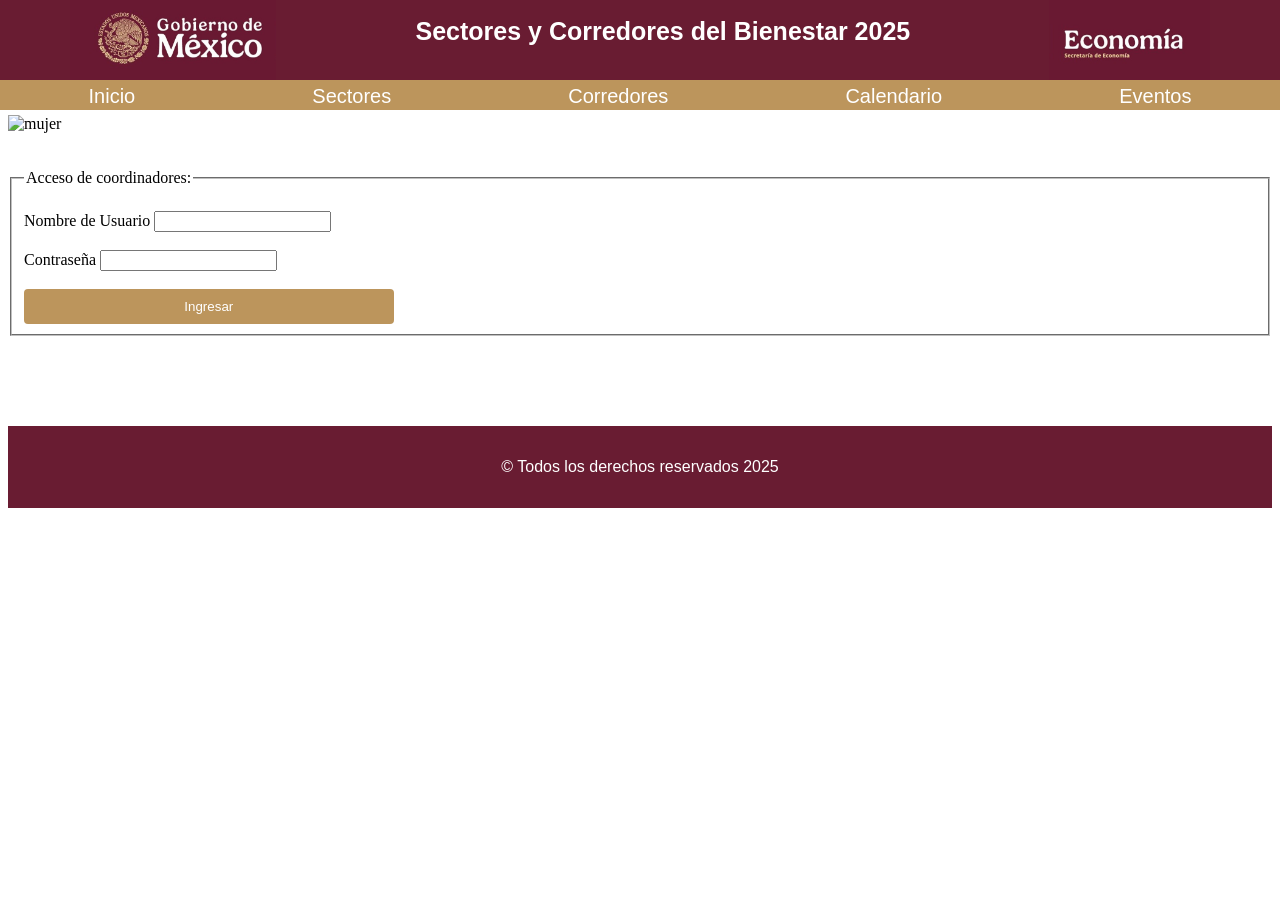
==== formulario_sectores.html @ 7ccd009d "Add files via upload" ====
<!DOCTYPE html>
<html>
  <head>
      <meta charset="UTF-8">
      <title>Formulario ok</title>
      <link rel="stylesheet" href="formulario_sectores.css">
  </head>
  
<body>

        
     <header class="prueba cabeceraprincipal">
      <div class="prueba cabecera">      
          <div class="sectores espacio"><img src=logo_gob.jpg height=100% width=100% alt="logo de se"/></div>
          <div class="prueba titulo"> <h1 class="sectores">  Sectores y Corredores del Bienestar 2025 </h1></div>
          <div class="prueba objetos"><img src=logo_economia.jpg height=100% width=100% alt="logo de se"/></div>
          </div>
            
      <div class="prueba botonesnavegacion">
          <nav class="navegacion">
          <a href="formulario_sectores.html">Inicio</a>
          <a href="https://www.gob.mx/se/articulos/el-programa-sectorial-de-economia-2020-2024-fomentara-el-desarrollo-economico-y-contribuira-al-bienestar-de-la-sociedad-mexicana?idiom=es#:~:text=Con%20el%20Programa%20Sectorial%20de,Contesta%20nuestra%20encuesta%20de%20satisfacci%C3%B3n.">Sectores</a>
          <a href="https://www.gob.mx/se/prensa/secretaria-de-economia-acuerda-con-gobiernos-estatales-impulsar-corredores-del-bienestar">Corredores</a>
          <a href="https://calendarioescolar.sep.gob.mx/">Calendario</a>
          <a href="https://www.gob.mx/se/documentos/eventos-en-la-secretaria-de-economia">Eventos</a>
          </nav>
      </div>
    
     </header>
     


      <div class="fondo">
            <img src="mujer.jpg" height=100% width=100% alt="mujer"/>
      </div>
     
     
      <br><br>
      
      
      <div>
        
        
      	<form>
      			<fieldset>
      				<legend>Acceso de coordinadores:</legend>  <br>
      				<label for "name"> Nombre de Usuario </label>
      					<input type="text" id="name" name="name"/> <br/> <br>
      				<label for="passs"> Contraseña </label> 
      					<input type="Password" id="pass" name="pass"/> <br/> <br>
      				<!--<input type="submit" value="Enviar"> <a href="#">Enviar</a> -->
      				<a href="formulario_sectores_menu.html"><input type="button" value="Ingresar"></a>
      				</form>
      				
      				<br>
      		
      			</fieldset>
      	</form>
      	<br><br><br><br><br>
      
      </div>
     
     
      <footer>
       <p>&copy; Todos los derechos reservados 2025 </p>
      </footer>
  
</body>
</html>
---- formulario_sectores.css ----
/*.prueba{
  border: 1px solid red;
}*/

.header{
  position: relative;
  width: 100%;
  background-color:#BC955C ;
}


.sectores{
  font-family: "Arial" ;
  color: white ;
  font-size: 25px;
  font-weight: bold;
  align-content: center;
}

.cabecera{
  height: 5rem;
  display: flex;
  justify-content: space-around;
  background-color: #691C32;
 
}

.cabeceraprincipal{
  display: flex;
  flex-direction: column;
  position: absolute;
  width: 100%;
  top:0px;
  left: 0px;
  right: 0px;
  
  
}

.botonesnavegacion{
  height: 30px;
  width:100%;
  color: white;
  background-color: #BC955C ;
}

.navegacion{
  display: flex;
  justify-content: space-around;
  margin-top: 5px;
}

a{
  text-decoration: none;
  color: black;
}

.navegacion a {
  color: white;
  font-family: Arial;
  font-size: 20px;
}

.fondo{
    position: relative;
    display: flex;
    justify-content: flex-start;
    flex-wrap: wrap; 
    margin-top: 115px; /*con esta parte dimos estapcio para que se acomodara el tunell de libros y no se superponga al header*/
    margin-bottom: 0px;
    width: 100%;
    
}



footer {
    text-align: center;
    background-color: #691C32;
    color: white;
    padding: 1rem 0;
    position: relative; /*Probar cambiando a relative*/
    bottom: 0;
    width: 100%;
    margin-bottom: 0.8rem;
    
    font-family: Arial;
}



.lista_tareas{
  align-items: center;
  display: flex;
  flex-direction: column;
  position: relative;
  width: 100%;
  top:0px;
  left: 0px;
  right: 0px;
  font-family: arial;
  font-size: 15px;
  font-weight: bold;
}

.centro{
  position: relative;
  display: flex;
  justify-content: flex-start;
  flex-wrap: wrap; 
  margin-top: 115px; /*con esta parte dimos estapcio para que se acomodara el tunell de libros y no se superponga al header*/
  margin-bottom: 0px;
  width: 100%;  
}


/*actividad auxuliar se usa para dar espacio al anuncio de que la informacion fue cargada correctamente, especificamente en margin-top*/
.actividad_auxiliar{
  position: relative;
  display: flex;
  justify-content: flex-start;
  flex-wrap: wrap; 
  margin-top: 50px; /*con esta parte dimos estapcio para que se acomodara el tunell de libros y no se superponga al header*/
  margin-bottom: 0px;
  width: 100%;  
}


.custom-hr {
    border: none;               /* Quita el borde predeterminado */
    height: 3px;                /* Establece el grosor del HR */
    background-color: #BC955C;  /* Establece el color del HR */
    margin: 20px 0;             /* Añade un margen vertical */
}
  
.tabla_formulario {
    display: flex;
    justify-content: space-between;
    align-items: flex-start;
    margin-top: 1rem;
    margin-bottom: 1rem;
    background-color: white;
    padding: 0 1rem;
    width:100%; /*Se ajusta para determinar que tan ancho queremos el elemento*/
    height:100%;
    text-align: left;
}

 input[type="button"] {
    padding: 10px 20px;
    border: none;
    border-radius: 4px;
    background-color: #BC955C;
    color: white;
    cursor: pointer;
    transition: background-color 0.3s ease;
    width: 30%;
    justify-content:center;
    align-items: center;
    text-align: center;
}


 input[type="button"]:hover {
    background-color: #691C32;    /* Color de fondo al pasar el cursor por encima */
}
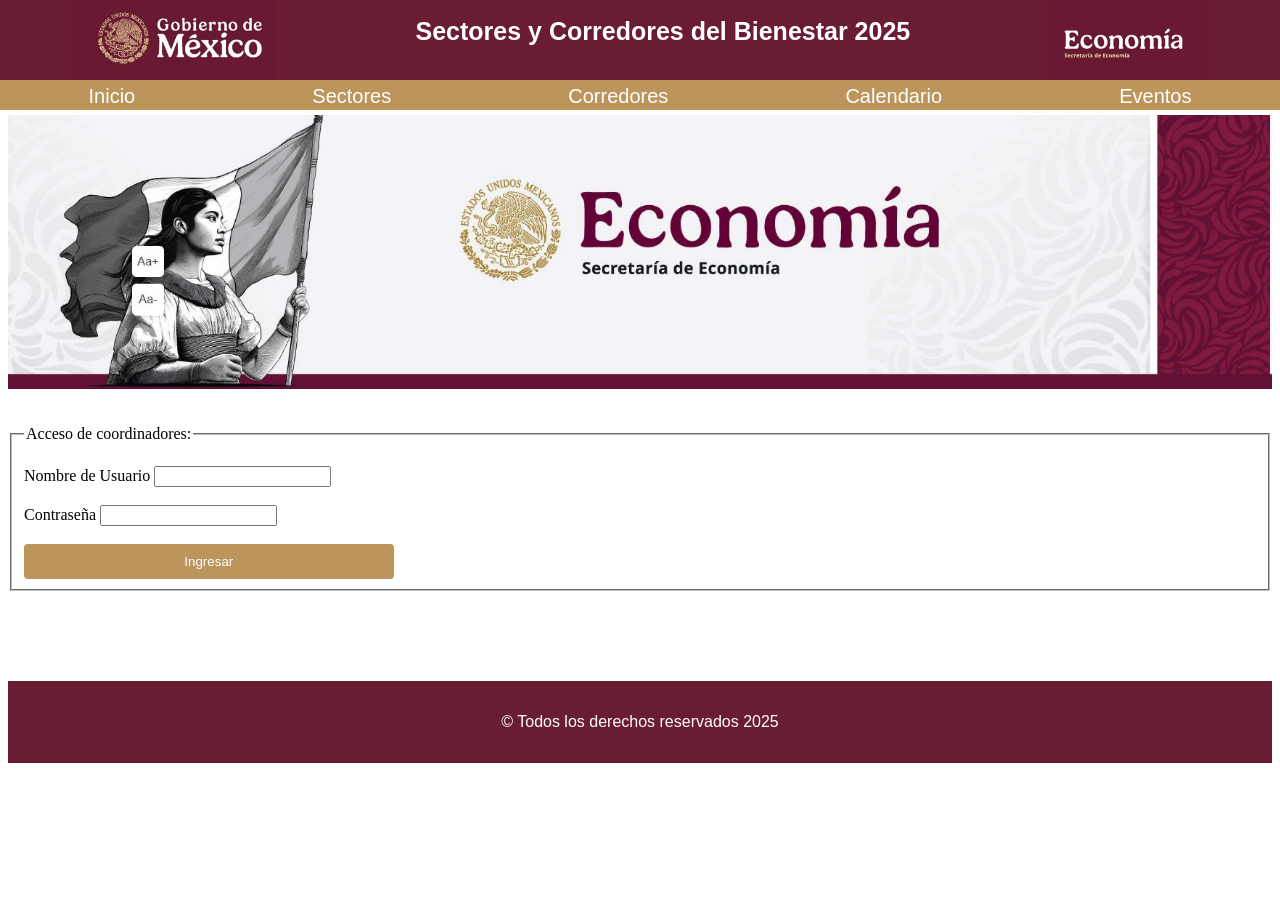
==== commit 07467b96: "Add files via upload" ====
--- a/formulario_sectores.html
+++ b/formulario_sectores.html
@@ -31,7 +31,7 @@
 
 
       <div class="fondo">
-            <img src="mujer.jpg" height=100% width=100% alt="mujer"/>
+            <img src=mujer.JPG height=100% width=100% alt="mujer"/>
       </div>
      
      
